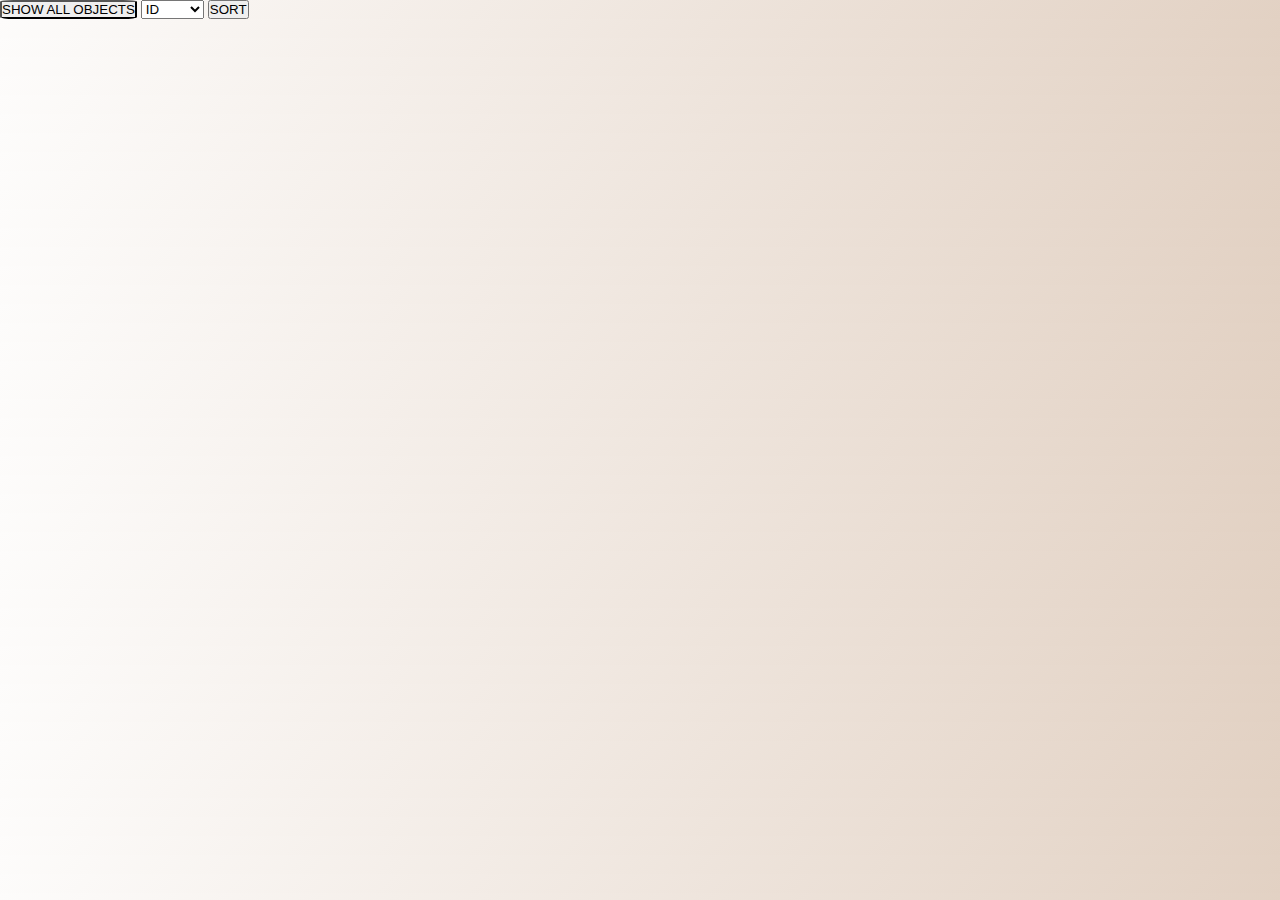
==== 25.10.21 JSON/index.html @ c78b8e18 "first commit" ====
<!DOCTYPE html>
<html lang="en">
<head>
    <meta charset="UTF-8">
    <meta http-equiv="X-UA-Compatible" content="IE=edge">
    <meta name="viewport" content="width=device-width, initial-scale=1.0">
    <title>Document</title>
    <style>
        *{
            margin: 0;
            padding: 0;
        }
        body{
            background-image: linear-gradient(135deg, #fdfcfb 0%, #e2d1c3 100%);
        }
        table,tr,td{
            border: black solid 2px;
            width: 55px;
            height: 100px;
        }
        #container{
            display: flex;
            flex-wrap: wrap;
        }
        #btnShow{
            border-radius: 10%;
        }
    </style>
</head>
<body>
    <!-- <form action="">
    <select name="" id="select">
        <option value="ID" id="id">ID</option>
        <option value="EMAIL" id="email">EMAIL</option>
        <option value="NAME" id="name">NAME</option>
    </select>
    <input type="text" id="_input">
    </form>
    <button id="btn">CLICK</button> -->
    <button id="btnShow">SHOW ALL OBJECTS</button>
    <select name="" id="select">
        <option value="ID" id="name">ID</option>
        <option value="AGE" id="id">AGE</option>
        <option value="EMAIL" id="email">EMAIL</option>
        <option value="INDEX" id="name">INDEX</option>
        <option value="NAME" id="name">NAME</option>
    </select>
    <button id="sortBtn">SORT</button>
     <div id="container"></div>
     <div id="container2"></div>
     <script src="./main.js"></script>
</body>
</html>
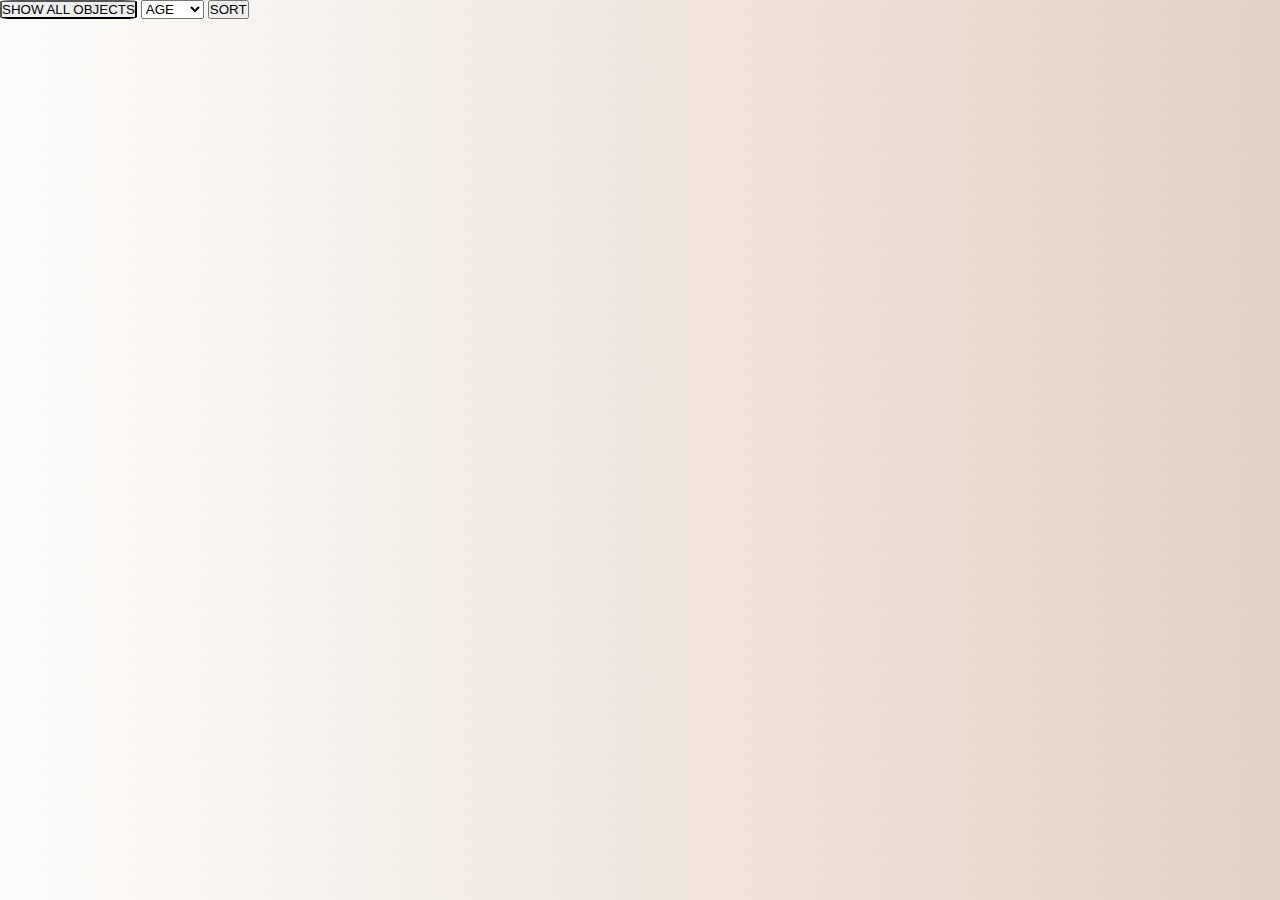
==== commit 9767e277: "" ====
--- a/25.10.21 JSON/index.html
+++ b/25.10.21 JSON/index.html
@@ -39,7 +39,6 @@
     <button id="btn">CLICK</button> -->
     <button id="btnShow">SHOW ALL OBJECTS</button>
     <select name="" id="select">
-        <option value="ID" id="name">ID</option>
         <option value="AGE" id="id">AGE</option>
         <option value="EMAIL" id="email">EMAIL</option>
         <option value="INDEX" id="name">INDEX</option>
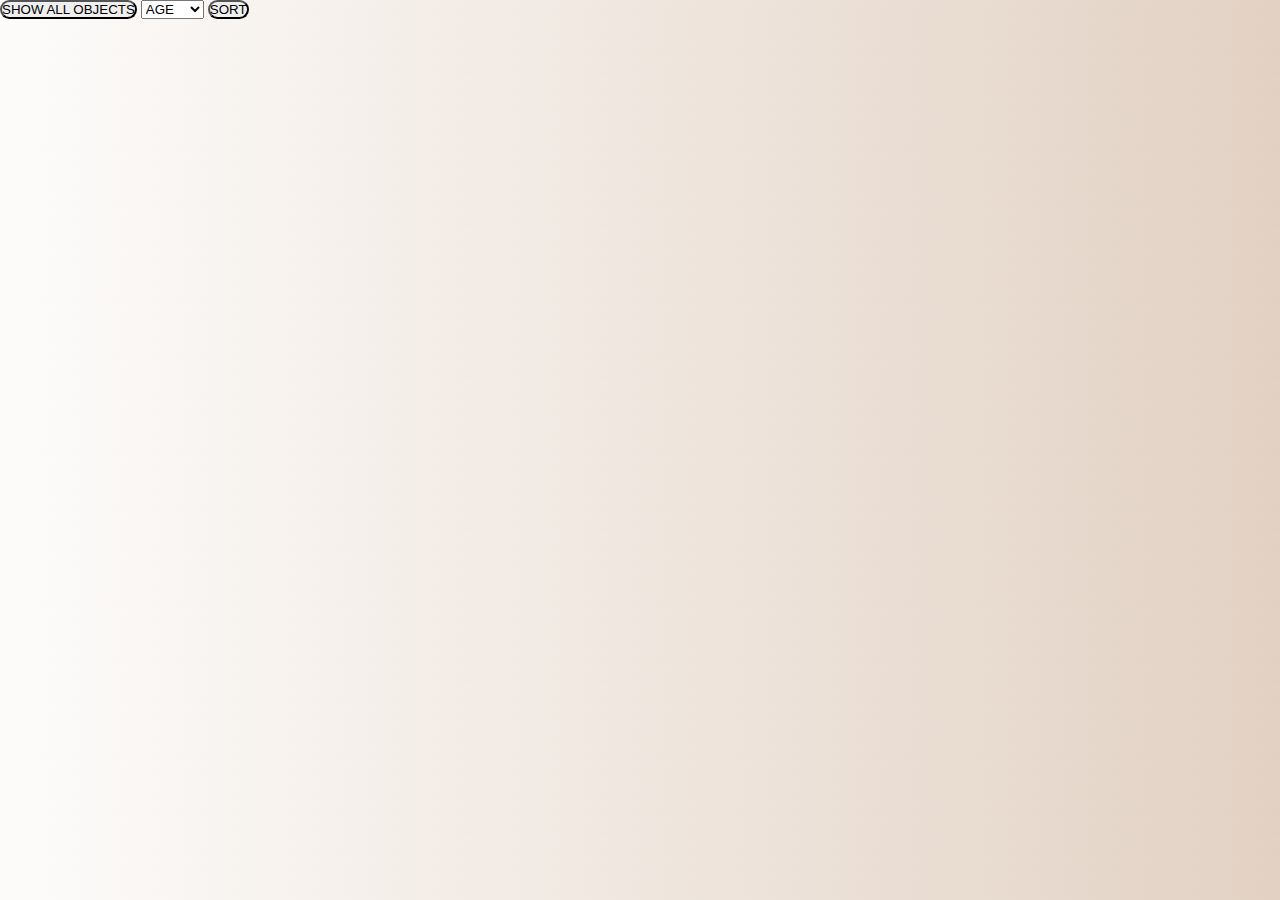
==== commit 96ccbceb: "" ====
--- a/25.10.21 JSON/index.html
+++ b/25.10.21 JSON/index.html
@@ -23,7 +23,10 @@
             flex-wrap: wrap;
         }
         #btnShow{
-            border-radius: 10%;
+            border-radius: 10px;
+        }
+        #sortBtn{
+            border-radius: 10px;
         }
     </style>
 </head>
